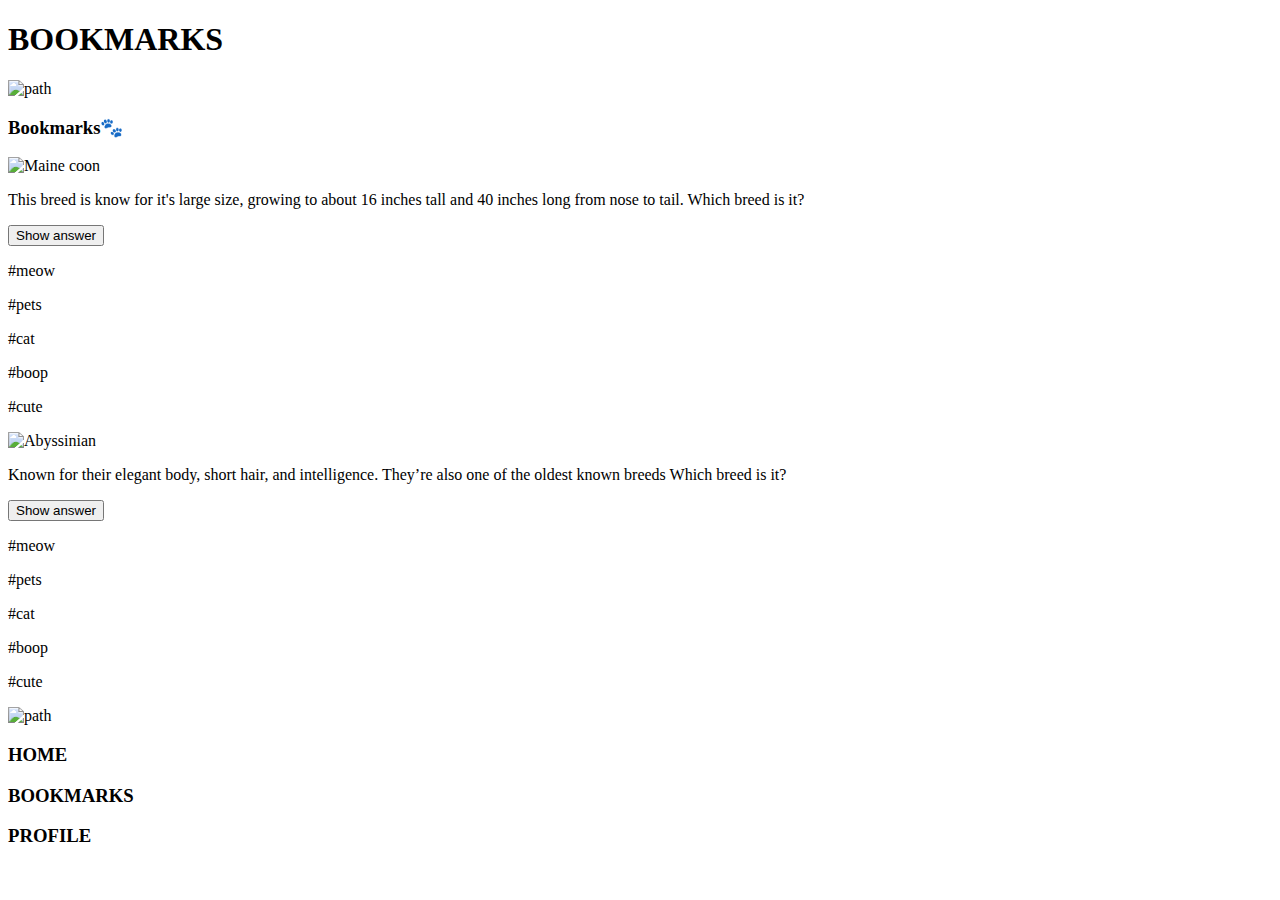
==== bookmarks.html @ 65db7b34 "third commit" ====
<!DOCTYPE html>
<html lang="en">
<head>
    <meta charset="UTF-8">
    <meta http-equiv="X-UA-Compatible" content="IE=edge">
    <meta name="viewport" content="width=device-width, initial-scale=1.0">
    <link rel="stylesheet" href="/QUIZ-App/style.css">
    <script
      src="https://kit.fontawesome.com/b92603ca40.js"
      crossorigin="anonymous"
    ></script>
    <title>🐾BOOKMARKS</title>
</head>
<body>
    <header>
        <h1>
          BOOKMARKS
        </h1>
          <img
            src="https://t4.ftcdn.net/jpg/03/30/58/13/360_F_330581305_OgtXWOCiL5QcR5c56GXWpMdMqdbxqOE4.jpg"
            alt="path"
            class="path"
          />
        </header>
        <div class="boxbook">
            <div class="title"><h3> Bookmarks🐾 </h3></div>
            <div class="item1">
                <img
                  src="https://bixbipet.com/wp-content/uploads/purr_maine_coon_img1.jpg"
                  alt="Maine coon"
                />
                <p>
                  This breed is know for it's large size, growing to about 16 inches
                  tall and 40 inches long from nose to tail. Which breed is it?
                </p>
                <button type="button">Show answer</button>
                <div class="tags">
                  <div class="bkmrk"> <i class="fa-solid fa-paw fa-xl" style="color: rgb(161, 12, 161)"></i></div>
                  <p>#meow</p>
                  <p>#pets</p>
                  <p>#cat</p>
                  <p>#boop</p>
                  <p>#cute</p>
                </div>
              </div>
              <div class="item3">
                <img
                src="https://e1.pxfuel.com/desktop-wallpaper/863/495/desktop-wallpaper-16-abyssinian-cat-ideas-abyssinian.jpg"
                alt="Abyssinian"
                />
                <p>
                  Known for their elegant body, short hair, and intelligence. They’re
                  also one of the oldest known breeds Which breed is it?
                </p>
                <button type="button">Show answer</button>
                <div class="tags">
                  <div class="bkmrk"> <i class="fa-solid fa-paw fa-xl" style="color: rgb(161, 12, 161)"></i></div>
                  <p>#meow</p>
                  <p>#pets</p>
                  <p>#cat</p>
                  <p>#boop</p>
                  <p>#cute</p>
                </div>
              </div>
        </div>
        
        <img
          src="https://t4.ftcdn.net/jpg/03/30/58/13/360_F_330581305_OgtXWOCiL5QcR5c56GXWpMdMqdbxqOE4.jpg"
          alt="path"
          class="path"
        />
</body>
<footer>
    <nav>
    <div>
     <a href="/QUIZ-App/index.html">
      <i class="fa-solid fa-cat fa-xl" style="color: rgb(161, 12, 161)">
      </i></a>
    <p><h3> HOME </h3></p>
  </div>
    <div>
     <a href="/QUIZ-App/bookmarks.html">
      <i class="fa-solid fa-paw fa-xl" style="color: rgb(161, 12, 161)">
    </i></a>
    <p><h3> BOOKMARKS </h3></p>
  </div>
    <div>
     <a href="/QUIZ-App/profile.html">
      <i class="fa-sharp fa-solid fa-shield-cat fa-xl" style="color: rgb(161, 12, 161)">
      </i></a>
    <p><h3> PROFILE </h3></p>
  </div>
    </nav>
  </footer>
</html>
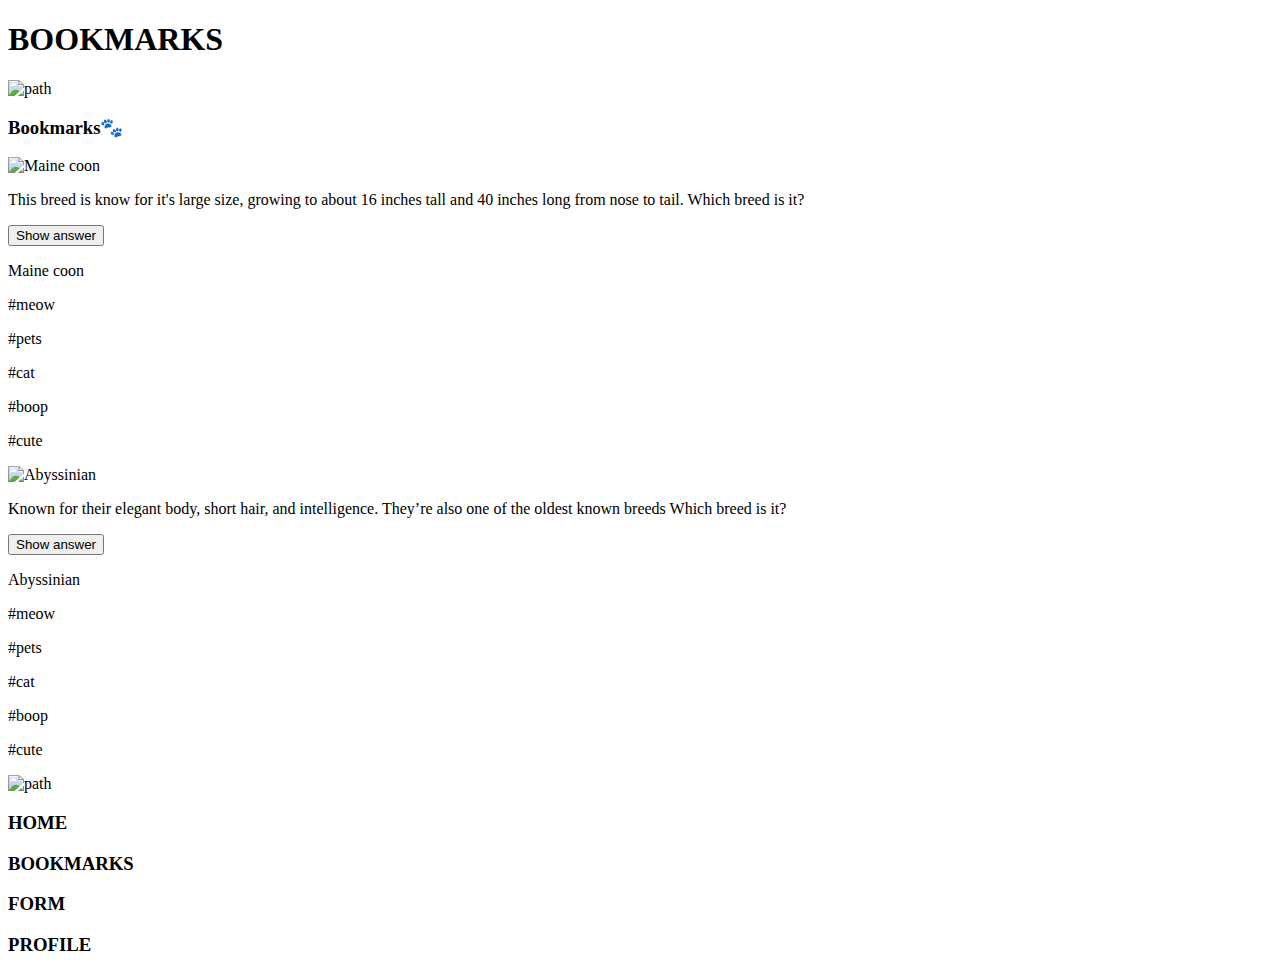
==== commit fc8c84a9: "project 2" ====
--- a/bookmarks.html
+++ b/bookmarks.html
@@ -11,7 +11,7 @@
     ></script>
     <title>🐾BOOKMARKS</title>
 </head>
-<body>
+<body data-js="body">
     <header>
         <h1>
           BOOKMARKS
@@ -29,13 +29,16 @@
                   src="https://bixbipet.com/wp-content/uploads/purr_maine_coon_img1.jpg"
                   alt="Maine coon"
                 />
+                <div>
                 <p>
                   This breed is know for it's large size, growing to about 16 inches
                   tall and 40 inches long from nose to tail. Which breed is it?
                 </p>
-                <button type="button">Show answer</button>
+                <button type="button" class="button" onclick="toggleAnswer(this)">Show answer</button>
+                <p class="answer hidden">Maine coon</p>
+                </div>
                 <div class="tags">
-                  <div class="bkmrk"> <i class="fa-solid fa-paw fa-xl" style="color: rgb(161, 12, 161)"></i></div>
+                  <div class="bkmrk"> <i class="fa-solid fa-paw fa-xl" data-js="bkmrk" onclick="toggleBookmarkColor(this)"></i></div>
                   <p>#meow</p>
                   <p>#pets</p>
                   <p>#cat</p>
@@ -48,13 +51,16 @@
                 src="https://e1.pxfuel.com/desktop-wallpaper/863/495/desktop-wallpaper-16-abyssinian-cat-ideas-abyssinian.jpg"
                 alt="Abyssinian"
                 />
+                <div>
                 <p>
                   Known for their elegant body, short hair, and intelligence. They’re
                   also one of the oldest known breeds Which breed is it?
                 </p>
-                <button type="button">Show answer</button>
+                <button type="button" class="button" onclick="toggleAnswer(this)">Show answer</button>
+                <p class="answer hidden">Abyssinian</p>
+              </div>
                 <div class="tags">
-                  <div class="bkmrk"> <i class="fa-solid fa-paw fa-xl" style="color: rgb(161, 12, 161)"></i></div>
+                  <div class="bkmrk"> <i class="fa-solid fa-paw fa-xl" data-js="bkmrk" onclick="toggleBookmarkColor(this)"></i></div>
                   <p>#meow</p>
                   <p>#pets</p>
                   <p>#cat</p>
@@ -73,23 +79,30 @@
 <footer>
     <nav>
     <div>
-     <a href="/QUIZ-App/index.html">
+     <a href="/QUIZ-App/index.html" aria-label="link to home page">
       <i class="fa-solid fa-cat fa-xl" style="color: rgb(161, 12, 161)">
       </i></a>
     <p><h3> HOME </h3></p>
   </div>
     <div>
-     <a href="/QUIZ-App/bookmarks.html">
+     <a href="/QUIZ-App/bookmarks.html" aria-label="link to bookmarks page">
       <i class="fa-solid fa-paw fa-xl" style="color: rgb(161, 12, 161)">
     </i></a>
     <p><h3> BOOKMARKS </h3></p>
   </div>
+  <div>
+    <a href="./form.html" aria-label="link to form page">
+     <i class="fa-solid fa-file fa-xl" style="color: rgb(161, 12, 161)">
+     </i></a>
+   <p><h3> FORM </h3></p>
+ </div>
     <div>
-     <a href="/QUIZ-App/profile.html">
+     <a href="/QUIZ-App/profile.html" aria-label="link to profile page">
       <i class="fa-sharp fa-solid fa-shield-cat fa-xl" style="color: rgb(161, 12, 161)">
       </i></a>
     <p><h3> PROFILE </h3></p>
   </div>
     </nav>
   </footer>
-</html>+  </html>
+  <script src="/QUIZ-App/index.js"></script>